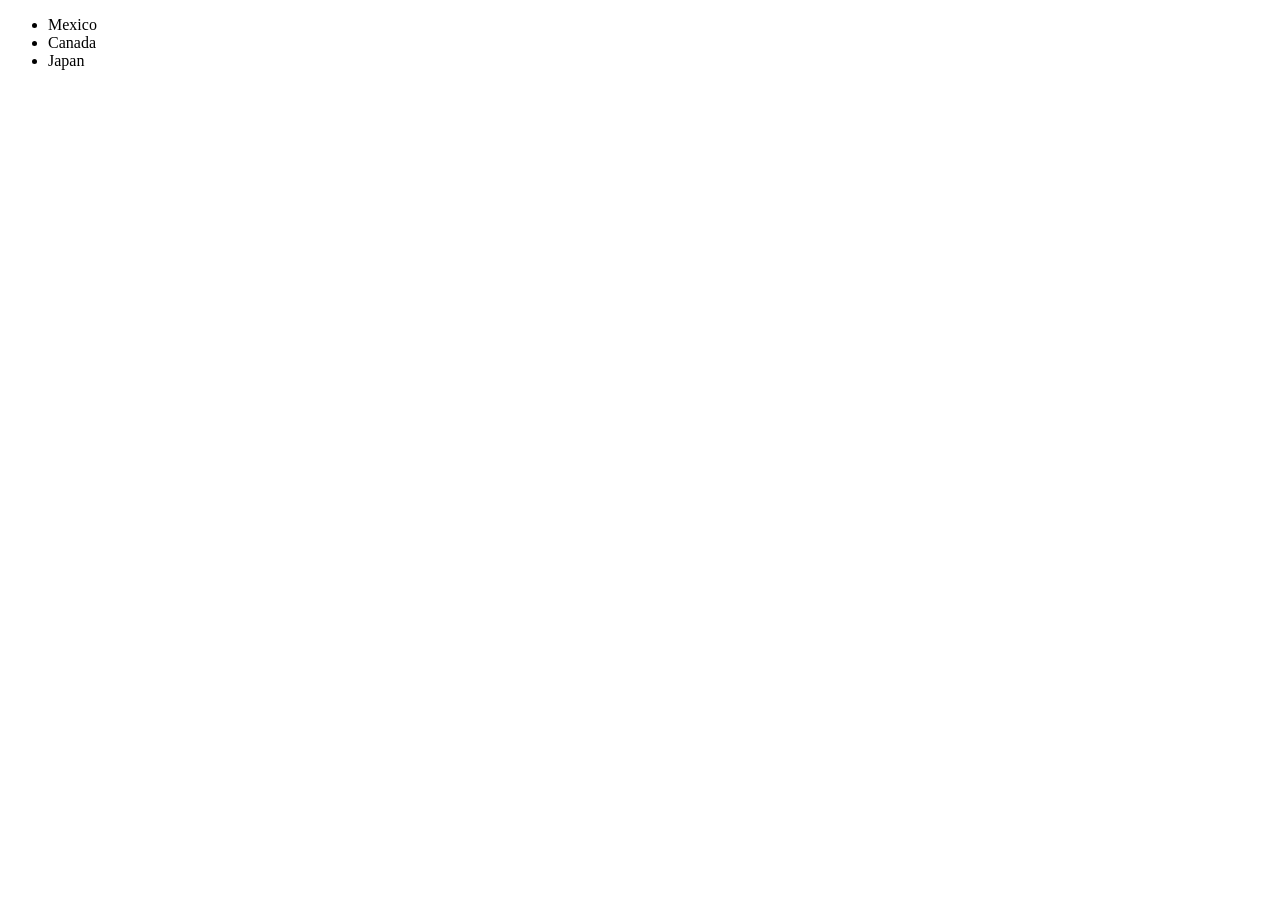
==== pagina2.html @ 822b7417 "Today we worked with more retos to practice javascript" ====
<!DOCTYPE html>
<html lang="en">
<head>
    <meta charset="UTF-8">
    <meta name="viewport" content="width=device-width, initial-scale=1.0">
    <title>DOM con javascript</title>
</head>
<body>
    <ul id="countries"></ul>

    <script src="43-DOMreal.js"></script>
</body>
</html>
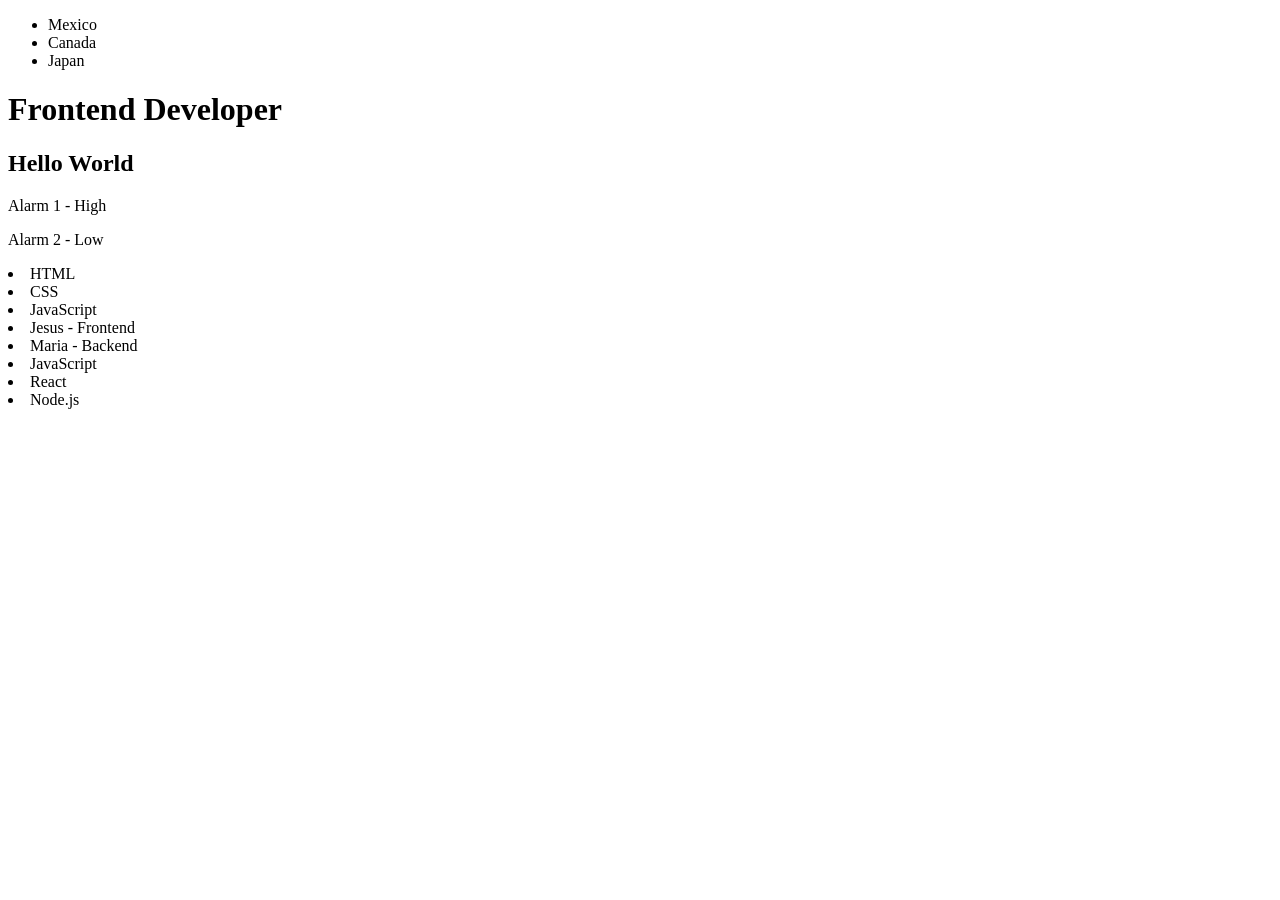
==== commit 69695bf6: "Today worked with DOM, using HTML and Javascript to show information" ====
--- a/pagina2.html
+++ b/pagina2.html
@@ -7,7 +7,13 @@
 </head>
 <body>
     <ul id="countries"></ul>
-
+    <h1 id="title">Hello</h1>
+    <div id="app"></div>
+    <div id="alarms"></div>
+    <div id="skills"></div>
+    <div id="employees"></div>
+    <div id="courses"></div>
+   
     <script src="43-DOMreal.js"></script>
 </body>
 </html>
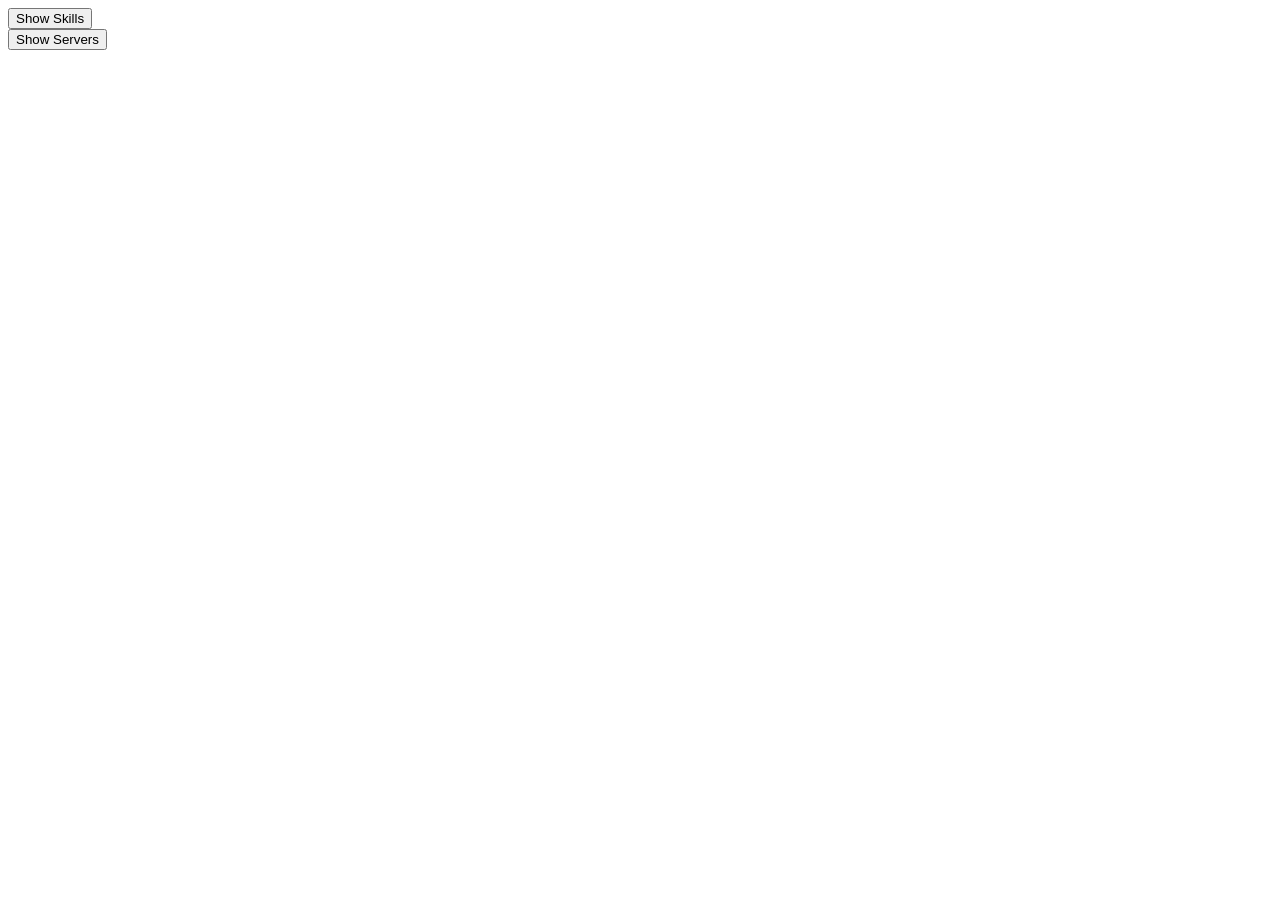
==== commit 1a8ce96d: "Today worked with miniretos and poractice DOM" ====
--- a/pagina2.html
+++ b/pagina2.html
@@ -5,7 +5,7 @@
     <meta name="viewport" content="width=device-width, initial-scale=1.0">
     <title>DOM con javascript</title>
 </head>
-<body>
+<body><!--
     <ul id="countries"></ul>
     <h1 id="title">Hello</h1>
     <div id="app"></div>
@@ -13,7 +13,39 @@
     <div id="skills"></div>
     <div id="employees"></div>
     <div id="courses"></div>
+
+    <----------------------eventos-----------------------
+
+    <button id="btn">
+        Click me
+    </button>
+
+    /--ejemplo--
+<button id="showAlarms">
+    Show Alarms
+</button>
+
+<div id="alarms"></div>
+
+ ----------------------Reto 1----------------------->
+
+ <button id="showSkills">
+    Show Skills
+</button>
+
+<div id="skills"></div>
+
+
+<!----------------------Reto 2----------------------->
+
+<button id="showServers">
+    Show Servers
+</button>
+
+<div id="servers"></div>
    
-    <script src="43-DOMreal.js"></script>
+    <!--<script src="43-DOMreal.js"></script>-->
+    <!--<script src="44-eventos.js"></script>-->
+    <script src="45-eventos1.js"></script>
 </body>
 </html>
